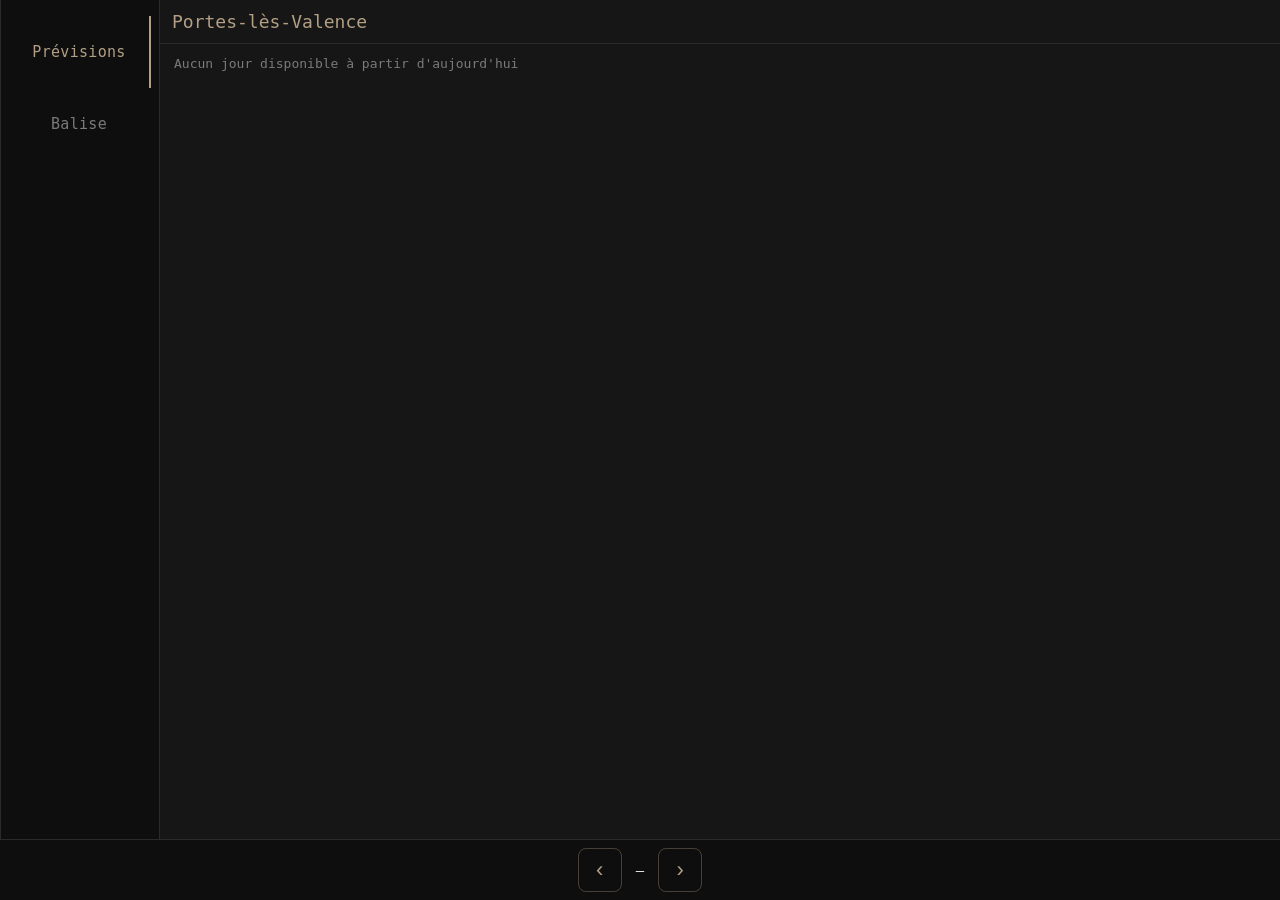
==== index.html @ 25a1dfaf "Panneau prévisions sans carte SVG. Six graphiques AROMEIFS (nébulosité, pluie, température, vent, ro" ====
<!DOCTYPE html>
<html lang="fr">
<head>
  <meta charset="utf-8">
  <meta name="viewport" content="width=device-width, initial-scale=1, viewport-fit=cover">
  <meta name="theme-color" content="#0e0e0e">
  <meta name="mobile-web-app-capable" content="yes">
  <meta name="apple-mobile-web-app-capable" content="yes">
  <meta name="apple-mobile-web-app-status-bar-style" content="black-translucent">
  <title>Gabin-météo classique</title>
  <link rel="stylesheet" href="css/app.css">
</head>
<body>
  <div class="shell" id="shell">
    <nav class="modes" aria-label="Vues">
      <button type="button" class="mode is-active" data-mode="daily" id="mode-daily">Prévisions</button>
      <button type="button" class="mode" data-mode="buoys" id="mode-buoys">Balise</button>
    </nav>

    <aside class="detail is-open" id="detail" aria-label="Panneau">
      <div class="detail-bar">
        <h2 id="detail-title">Portes-lès-Valence</h2>
      </div>
      <p class="detail-empty" id="detail-empty" hidden>Chargement des prévisions…</p>
      <div class="detail-body" id="detail-body"></div>
      <p id="soon" hidden>Bientôt disponible</p>
    </aside>

    <footer class="daybar">
      <button type="button" class="day-nav" id="prev-day" aria-label="Jour précédent">‹</button>
      <div class="day-meta">
        <p id="day-label">—</p>
        <p id="maj-label" class="muted"></p>
      </div>
      <button type="button" class="day-nav" id="next-day" aria-label="Jour suivant">›</button>
    </footer>
  </div>
  <div id="chart-lightbox" class="chart-lightbox" hidden>
    <button type="button" class="chart-lightbox-close" aria-label="Fermer">×</button>
    <div class="chart-lightbox-stage" id="chart-lightbox-stage"></div>
  </div>
  <script src="js/session.js"></script>
  <script src="js/csv.js"></script>
  <script src="js/courbes.js"></script>
  <script src="js/detail.js"></script>
  <script src="js/quotidien.js"></script>
</body>
</html>
---- css/app.css ----
:root {
  --bg: #0e0e0e;
  --elev: #161616;
  --line: #2a2a2a;
  --text: #e6e6e6;
  --muted: #7a7a7a;
  --beige: #b29f84;
  --beige-dim: rgba(178, 159, 132, 0.35);
  --sun-bg: #c9b06a;
  --safe-top: env(safe-area-inset-top, 0px);
  --safe-bottom: env(safe-area-inset-bottom, 0px);
}

* { box-sizing: border-box; }

html, body {
  margin: 0;
  background: var(--bg);
  color: var(--text);
  font-family: ui-monospace, "SF Mono", Menlo, "Cascadia Mono", Consolas, monospace;
  height: 100%;
  min-height: 100dvh;
  overflow: hidden;
  -webkit-tap-highlight-color: transparent;
}

.shell {
  display: grid;
  height: 100dvh;
  height: 100svh;
  grid-template-columns: 1fr;
  grid-template-rows: auto 1fr auto;
  grid-template-areas:
    "modes"
    "detail"
    "day";
}

.modes { grid-area: modes; }
.detail { grid-area: detail; }
.daybar { grid-area: day; }

.modes {
  display: flex;
  gap: 0;
  padding: calc(10px + var(--safe-top)) 8px 8px;
  border-bottom: 1px solid var(--line);
  background: var(--bg);
  z-index: 3;
}

.mode {
  flex: 1;
  min-height: 44px;
  border: 0;
  background: transparent;
  color: var(--muted);
  font: inherit;
  font-size: 12px;
  letter-spacing: 0.02em;
  cursor: pointer;
  padding: 8px 6px;
  border-bottom: 2px solid transparent;
}

.mode.is-active {
  color: var(--beige);
  border-bottom-color: var(--beige);
}

.detail {
  display: flex;
  flex-direction: column;
  background: var(--elev);
  z-index: 5;
  min-height: 0;
}

.detail-bar {
  display: flex;
  align-items: center;
  gap: 10px;
  min-height: 44px;
  padding: 8px 12px;
  border-bottom: 1px solid var(--line);
}

.detail-bar h2 {
  margin: 0;
  font-size: 14px;
  font-weight: 500;
  color: var(--beige);
}

.detail-empty,
.detail-body {
  margin: 0;
  padding: 12px 14px 18px;
  overflow: auto;
  color: var(--muted);
  font-size: 13px;
}

.detail-body[hidden],
.detail-empty[hidden] { display: none; }

#soon {
  flex: 1;
  display: grid;
  place-items: center;
  margin: 0;
  font-size: 15px;
  letter-spacing: 0.04em;
  color: var(--beige);
}

#soon[hidden] { display: none; }

.detail-status { margin: 8px 0; }

.horizon-bar {
  display: flex;
  gap: 6px;
  margin-bottom: 12px;
}

.horizon-btn {
  flex: 1;
  min-height: 36px;
  padding: 0 8px;
  border: 1px solid var(--beige-dim);
  border-radius: 8px;
  background: transparent;
  color: var(--muted);
  font: inherit;
  font-size: 11px;
  letter-spacing: 0.04em;
  cursor: pointer;
}

.horizon-btn.is-active {
  color: var(--beige);
  border-color: var(--beige);
}

.spot-block { margin-bottom: 18px; }

.spot-chart-title,
.spot-info h3 {
  margin: 0 0 6px;
  font-size: 13px;
  font-weight: 500;
  color: var(--text);
}

.spot-chart {
  width: 100%;
  position: relative;
}

.spot-svg {
  display: block;
  width: 100%;
  height: auto;
  overflow: visible;
  font-size: 8px;
  cursor: zoom-in;
}

.spot-svg .wx-unit,
.spot-svg .wx-tick {
  font-size: 8px;
}

.chart-legend {
  display: flex;
  flex-wrap: wrap;
  gap: 6px 10px;
  margin: 6px 0 4px;
  font-size: 10px;
  color: var(--muted);
}

.chart-key {
  display: inline-flex;
  align-items: center;
  gap: 5px;
}

.chart-key i {
  width: 9px;
  height: 9px;
  border-radius: 50%;
  display: inline-block;
  background: var(--beige);
}

.chart-key i.wx-cloud { background: #8a8a8a; border-radius: 2px; }
.chart-key i.wx-precip { background: #5a8aa3; border-radius: 2px; }
.chart-key i.wx-sun { background: var(--sun-bg); border-radius: 2px; }

.chart-key-note {
  flex: 1 0 100%;
  font-size: 9px;
  letter-spacing: 0.02em;
}

.spot-info {
  border-top: 1px solid var(--line);
  padding: 12px 0 8px;
}

.spot-line {
  margin: 0 0 6px;
  color: var(--text);
  font-size: 12px;
  line-height: 1.45;
}

.spot-links {
  display: flex;
  flex-wrap: wrap;
  gap: 6px;
  margin-top: 8px;
}

.link-btn {
  display: inline-flex;
  align-items: center;
  justify-content: center;
  min-height: 36px;
  padding: 0 10px;
  border: 1px solid var(--beige-dim);
  border-radius: 8px;
  background: transparent;
  color: var(--beige);
  font: inherit;
  font-size: 11px;
  letter-spacing: 0.04em;
  text-decoration: none;
  cursor: pointer;
}

.link-btn.is-disabled {
  opacity: 0.35;
  pointer-events: none;
}

.daybar {
  display: flex;
  align-items: center;
  gap: 8px;
  padding: 6px 8px calc(8px + var(--safe-bottom));
  border-top: 1px solid var(--line);
  background: var(--bg);
  z-index: 3;
}

.day-nav {
  min-width: 44px;
  min-height: 44px;
  border: 1px solid var(--beige-dim);
  border-radius: 8px;
  background: transparent;
  color: var(--beige);
  font-size: 22px;
  line-height: 1;
  cursor: pointer;
}

.day-nav.is-disabled {
  opacity: 0.35;
  pointer-events: none;
}

.day-meta {
  flex: 1;
  text-align: center;
}

.day-meta p { margin: 0; }
#day-label { font-size: 14px; }
.muted { color: var(--muted); font-size: 11px; }

.chart-tip {
  position: fixed;
  z-index: 45;
  pointer-events: none;
  min-width: 118px;
  padding: 6px 8px;
  border: 1px solid var(--line);
  border-radius: 8px;
  background: #161616;
  color: var(--text);
  font-size: 11px;
  line-height: 1.35;
  box-shadow: 0 10px 28px rgba(0, 0, 0, 0.45);
}

.chart-tip-hour {
  color: var(--beige);
  letter-spacing: 0.04em;
}

.chart-tip-wind {
  display: flex;
  align-items: center;
  gap: 6px;
  margin-top: 2px;
}

.chart-tip-arrow {
  width: 8px;
  height: 12px;
  flex: none;
  color: var(--beige);
}

.chart-tip-gust { color: var(--muted); }
.chart-tip-model {
  margin-top: 2px;
  color: var(--muted);
  font-size: 10px;
}

body.has-lightbox { overflow: hidden; }

.chart-lightbox {
  position: fixed;
  inset: 0;
  z-index: 40;
  display: flex;
  flex-direction: column;
  gap: 8px;
  padding: calc(10px + var(--safe-top)) 10px calc(10px + var(--safe-bottom));
  background: rgba(8, 8, 8, 0.94);
}

.chart-lightbox[hidden] { display: none !important; }

.chart-lightbox-close {
  align-self: flex-end;
  min-width: 44px;
  min-height: 44px;
  border: 1px solid var(--beige-dim);
  border-radius: 8px;
  background: var(--elev);
  color: var(--beige);
  font: inherit;
  font-size: 22px;
  line-height: 1;
  cursor: pointer;
}

.chart-lightbox-stage {
  flex: 1;
  min-height: 0;
  display: flex;
  flex-direction: column;
}

.chart-lightbox-title {
  margin: 0 0 8px;
  color: var(--beige);
  font-size: 14px;
  font-weight: 500;
}

.chart-lightbox-chart {
  flex: 1;
  min-height: 0;
  display: flex;
}

.chart-lightbox-chart .spot-svg {
  width: 100%;
  height: 100%;
  cursor: crosshair;
}

@media (min-width: 960px) {
  .shell {
    grid-template-columns: 160px 1fr;
    grid-template-rows: 1fr auto;
    grid-template-areas:
      "modes detail"
      "day day";
  }

  .detail-bar h2 { font-size: 18px; }
  .spot-chart-title,
  .spot-info h3 { font-size: 16px; }

  .modes {
    flex-direction: column;
    padding: 16px 8px;
    border-bottom: 0;
    border-left: 1px solid var(--line);
    border-right: 1px solid var(--line);
  }

  .mode {
    flex: 0 0 auto;
    min-height: 72px;
    font-size: 15px;
    line-height: 1.35;
    border-bottom: 0;
    border-right: 2px solid transparent;
    border-left: 0;
  }

  .mode.is-active {
    border-right-color: var(--beige);
    border-left-color: transparent;
    border-bottom-color: transparent;
  }

  .daybar {
    justify-content: center;
    gap: 14px;
    padding: 8px 16px;
  }

  .day-meta { flex: none; }
}
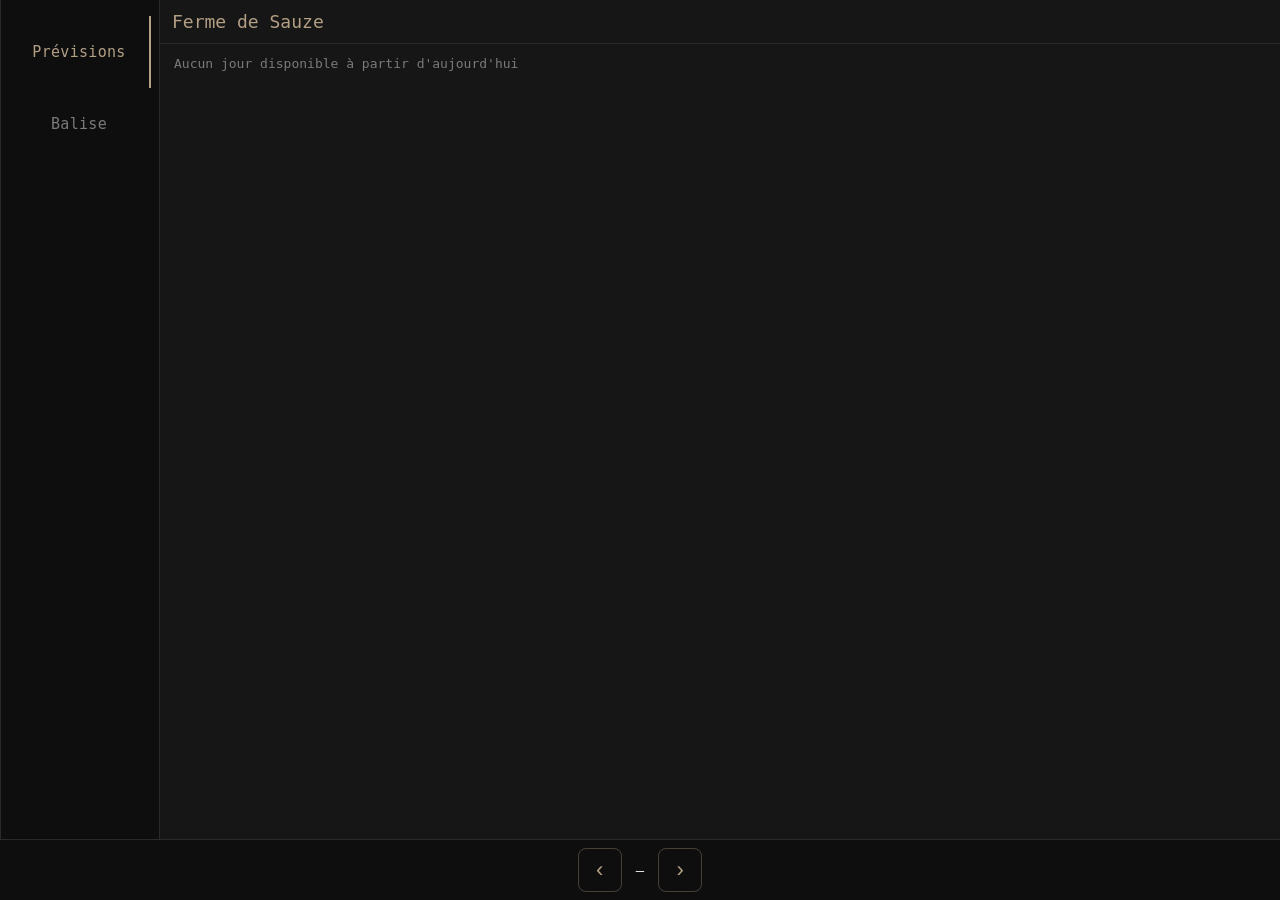
==== commit 92bf6335: "Affiche Ferme de Sauze à la place de Portes-lès-Valence. Specs, courbe publiée et titres du panneau " ====
--- a/index.html
+++ b/index.html
@@ -19,7 +19,7 @@
 
     <aside class="detail is-open" id="detail" aria-label="Panneau">
       <div class="detail-bar">
-        <h2 id="detail-title">Portes-lès-Valence</h2>
+        <h2 id="detail-title">Ferme de Sauze</h2>
       </div>
       <p class="detail-empty" id="detail-empty" hidden>Chargement des prévisions…</p>
       <div class="detail-body" id="detail-body"></div>
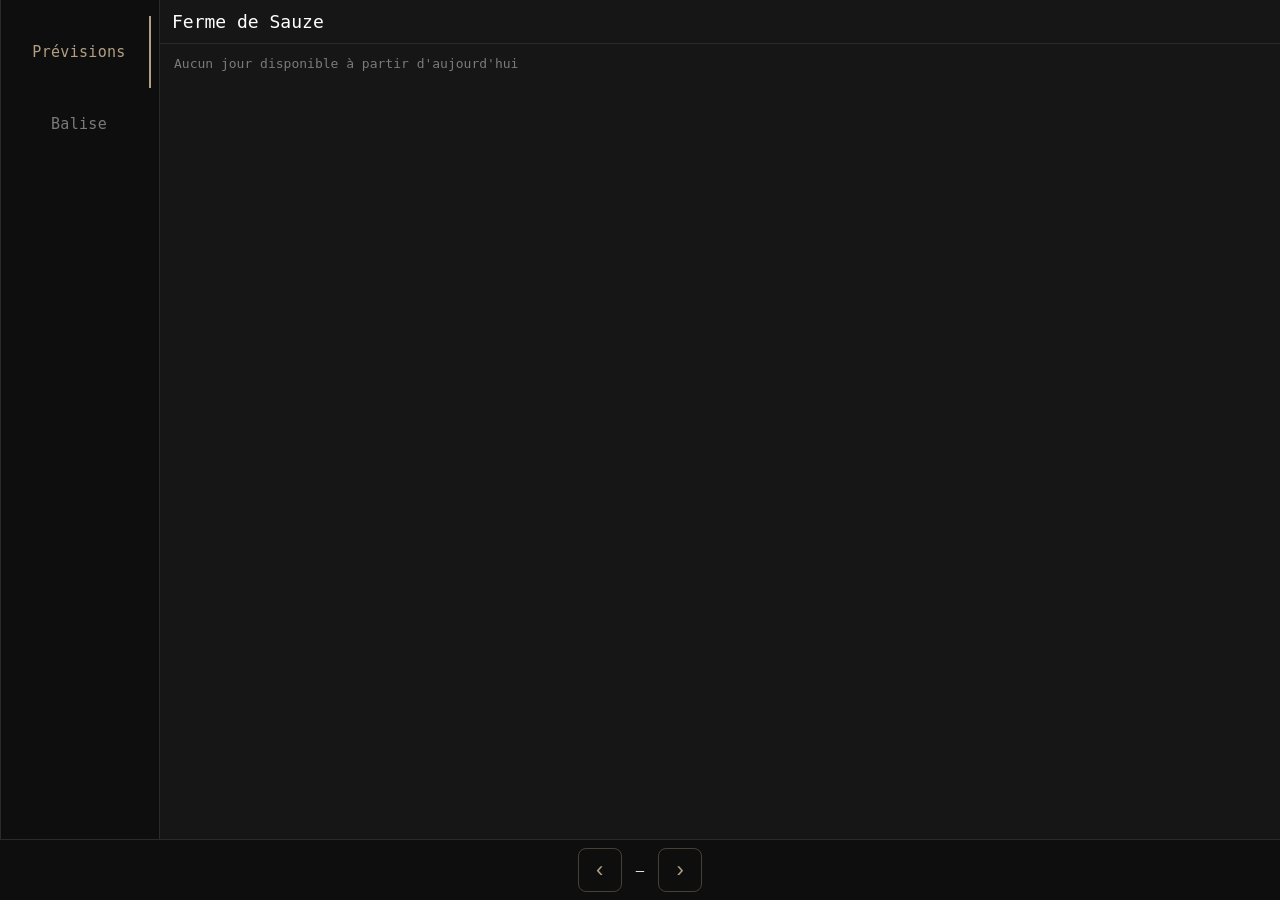
==== commit 1efeafcb: "Fixe Journée / 3 jours / 5 jours sous le titre Le bandeau d'horizon n'est plus dans le défilement : " ====
--- a/index.html
+++ b/index.html
@@ -10,7 +10,7 @@
   <title>Gabin-météo classique</title>
   <link rel="stylesheet" href="css/app.css">
 </head>
-<body>
+<body data-page="sauze">
   <div class="shell" id="shell">
     <nav class="modes" aria-label="Vues">
       <button type="button" class="mode is-active" data-mode="daily" id="mode-daily">Prévisions</button>
@@ -20,6 +20,9 @@
     <aside class="detail is-open" id="detail" aria-label="Panneau">
       <div class="detail-bar">
         <h2 id="detail-title">Ferme de Sauze</h2>
+      </div>
+      <div class="horizon-strip" id="horizon-strip" hidden>
+        <div class="horizon-bar" id="horizon-bar" role="tablist" aria-label="Horizon de prévision"></div>
       </div>
       <p class="detail-empty" id="detail-empty" hidden>Chargement des prévisions…</p>
       <div class="detail-body" id="detail-body"></div>
--- a/css/app.css
+++ b/css/app.css
@@ -6,7 +6,7 @@
   --muted: #7a7a7a;
   --beige: #b29f84;
   --beige-dim: rgba(178, 159, 132, 0.35);
-  --sun-bg: #c9b06a;
+  --sun-bg: #ffcc33;
   --safe-top: env(safe-area-inset-top, 0px);
   --safe-bottom: env(safe-area-inset-bottom, 0px);
 }
@@ -68,6 +68,12 @@
   border-bottom-color: var(--beige);
 }
 
+body[data-page="multisite"] .mode {
+  font-size: 10px;
+  letter-spacing: 0;
+  padding: 8px 4px;
+}
+
 .detail {
   display: flex;
   flex-direction: column;
@@ -89,7 +95,7 @@
   margin: 0;
   font-size: 14px;
   font-weight: 500;
-  color: var(--beige);
+  color: #fff;
 }
 
 .detail-empty,
@@ -118,10 +124,20 @@
 
 .detail-status { margin: 8px 0; }
 
+.horizon-strip {
+  flex-shrink: 0;
+  padding: 8px 14px 10px;
+  border-bottom: 1px solid var(--line);
+  background: var(--elev);
+  z-index: 4;
+}
+
+.horizon-strip[hidden] { display: none; }
+
 .horizon-bar {
   display: flex;
   gap: 6px;
-  margin-bottom: 12px;
+  margin: 0;
 }
 
 .horizon-btn {
@@ -145,8 +161,7 @@
 
 .spot-block { margin-bottom: 18px; }
 
-.spot-chart-title,
-.spot-info h3 {
+.spot-chart-title {
   margin: 0 0 6px;
   font-size: 13px;
   font-weight: 500;
@@ -195,8 +210,9 @@
   background: var(--beige);
 }
 
-.chart-key i.wx-cloud { background: #8a8a8a; border-radius: 2px; }
-.chart-key i.wx-precip { background: #5a8aa3; border-radius: 2px; }
+.chart-key i.wx-cloud { background: #6e6e6e; border-radius: 2px; }
+.chart-key i.wx-precip { background: #3a8fd0; border-radius: 2px; }
+.chart-key i.wx-snow { background: #9ec9f0; border-radius: 2px; }
 .chart-key i.wx-sun { background: var(--sun-bg); border-radius: 2px; }
 
 .chart-key-note {
@@ -205,9 +221,10 @@
   letter-spacing: 0.02em;
 }
 
-.spot-info {
-  border-top: 1px solid var(--line);
-  padding: 12px 0 8px;
+.spot-meta {
+  margin: 0 0 12px;
+  padding: 0 0 12px;
+  border-bottom: 1px solid var(--line);
 }
 
 .spot-line {
@@ -217,33 +234,21 @@
   line-height: 1.45;
 }
 
-.spot-links {
-  display: flex;
-  flex-wrap: wrap;
-  gap: 6px;
-  margin-top: 8px;
-}
-
-.link-btn {
-  display: inline-flex;
-  align-items: center;
-  justify-content: center;
-  min-height: 36px;
-  padding: 0 10px;
-  border: 1px solid var(--beige-dim);
-  border-radius: 8px;
-  background: transparent;
-  color: var(--beige);
-  font: inherit;
+.spot-reqs {
+  white-space: pre-line;
+}
+
+.spot-coords {
+  margin: 16px 0 4px;
+  padding-top: 12px;
+  border-top: 1px solid var(--line);
+  color: var(--muted);
   font-size: 11px;
-  letter-spacing: 0.04em;
-  text-decoration: none;
-  cursor: pointer;
-}
-
-.link-btn.is-disabled {
-  opacity: 0.35;
-  pointer-events: none;
+  line-height: 1.45;
+}
+
+.spot-coords p {
+  margin: 0 0 4px;
 }
 
 .daybar {
@@ -388,8 +393,7 @@
   }
 
   .detail-bar h2 { font-size: 18px; }
-  .spot-chart-title,
-  .spot-info h3 { font-size: 16px; }
+  .spot-chart-title { font-size: 16px; }
 
   .modes {
     flex-direction: column;
